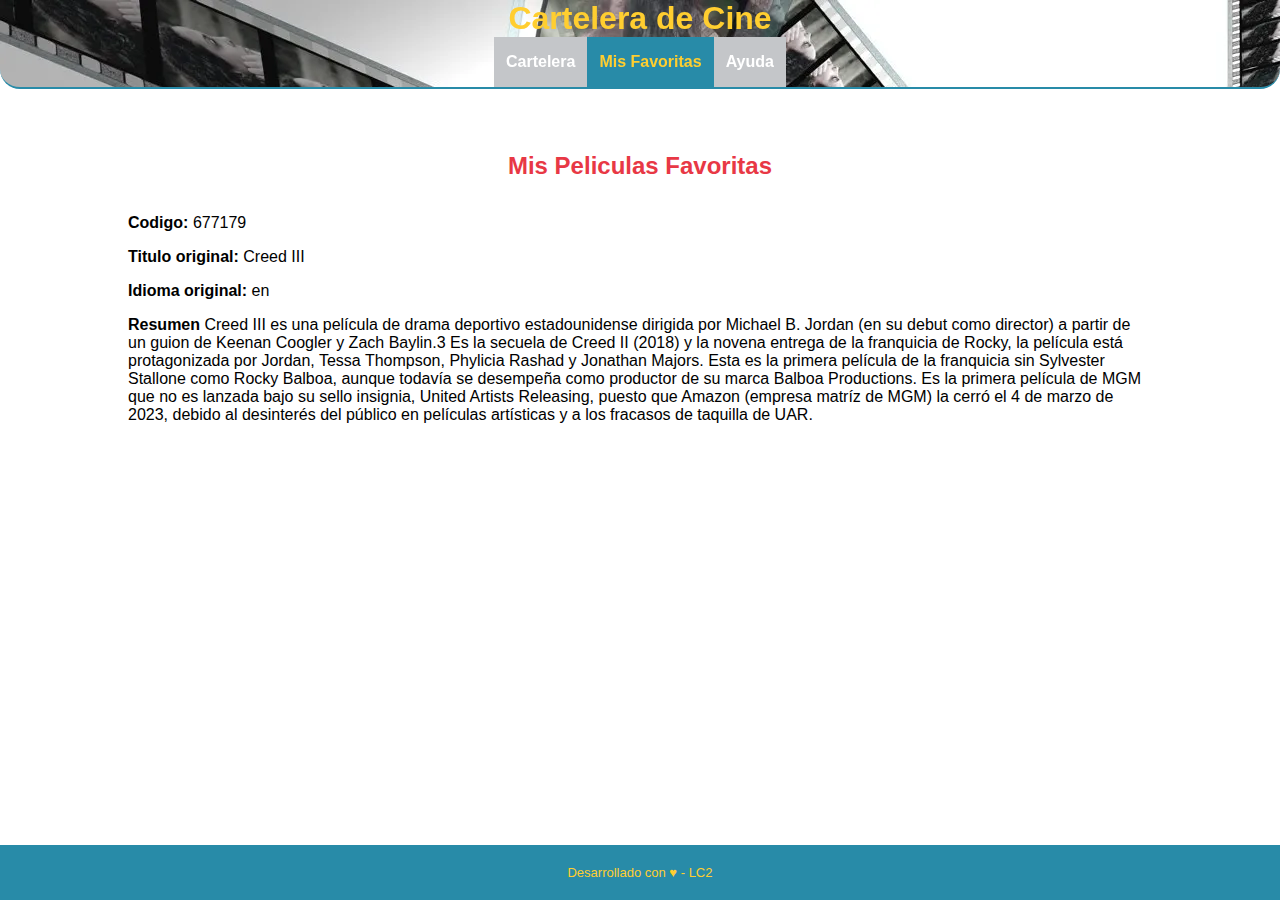
==== favorities.html @ 3f70f830 "Initial commit" ====
<!DOCTYPE html>
<html lang="es">

<head>
    <meta charset="UTF-8" />
    <meta name="viewport" content="width=device-width, initial-scale=1.0" />
    <title>TUP LC2 - TP Integrador</title>
    <!-- Estilos CSS -->
    <link rel="stylesheet" href="css/common.css" />
</head>

<body>
    <header>
        <h1>
            <!--Titulo Cabecera-->
            <span>Cartelera de Cine</span>
        </h1>
        <nav>
            <!--Menu Superior-->
            <ul>
                <li><a href="index.html">Cartelera</a></li>
                <li class="current-page"><a href="">Mis Favoritas</a></li>
                <li clase><a href="help.html">Ayuda</a></li>
            </ul>
        </nav>
    </header>
    <!-- Contenido principal de la página -->
    <main>
        <h2>Mis Peliculas Favoritas</h2>
        <section id="sec-favorities-list">
            <!--Sección contenido de paliculas favoritas-->
            <div class="contenedorPeliculasFavoritas" id="contenedorPeliculasFavoritas">
                <img src="https://image.tmdb.org/t/p/w500//fcFMd3HdyX7r5gtFwVnn2qr5Yhq.jpg" alt="">
                <div>
                    <p> <b>Codigo: </b> 677179</p>
                    <p> <b>Titulo original: </b> Creed III</p>
                    <p> <b>Idioma original: </b> en</p>
                    <p> <b>Resumen </b>Creed III es una película de drama deportivo estadounidense dirigida por Michael B. Jordan (en su debut como director) a partir de un guion de Keenan Coogler y Zach Baylin.3​ Es la secuela de Creed II (2018) y la novena
                        entrega de la franquicia de Rocky, la película está protagonizada por Jordan, Tessa Thompson, Phylicia Rashad y Jonathan Majors. Esta es la primera película de la franquicia sin Sylvester Stallone como Rocky Balboa, aunque todavía
                        se desempeña como productor de su marca Balboa Productions. Es la primera película de MGM que no es lanzada bajo su sello insignia, United Artists Releasing, puesto que Amazon (empresa matríz de MGM) la cerró el 4 de marzo de 2023,
                        debido al desinterés del público en películas artísticas y a los fracasos de taquilla de UAR.</p>
                </div>
            </div>
        </section>
    </main>
    <footer>
        <p>Desarrollado con ♥ - LC2</p>
    </footer>

</body>

</html>
---- css/common.css ----
* {
    box-sizing: border-box;
    margin: 0;
    padding: 0;
    font-family: "Lucida Sans", "Lucida Sans Regular", "Lucida Grande", "Lucida Sans Unicode", "Geneva", Verdana, sans-serif;
}

:root {
    /* Declaro variables CSS con colores principales */
    --color-theme: #FFCE30;
    --color-active: #288BA8;
    --color-back-active: #746AB0;
    --color-back-inactive: #c4c6c9;
    --color-titulos: #E83845;
    --color-texto-blanco: #FFF;
    --color-gradient: linear-gradient( to right, var(--color-theme), var(--color-back-active));
}

body {
    height: 100%;
    width: 100%;
}

ul {
    list-style: none;
    padding: 0;
    margin: 0;
}

button,
a {
    user-select: none;
    -webkit-user-select: none;
}

header {
    position: fixed;
    top: 0;
    width: 100%;
    background-image: url('../img/FondoCine6.webp');
    border-radius: 0 0% 20px 20px;
    border-bottom: 2px solid var(--color-active);
}

nav>ul {
    display: flex;
    justify-content: space-between;
    justify-content: center;
}

nav li {
    flex: 0 0 auto;
}

nav li a {
    display: block;
    padding: 16px 12px;
    text-align: center;
    text-decoration: none;
    font-size: 1em;
    font-weight: bold;
    color: var(--color-texto-blanco);
    background-color: var(--color-back-inactive);
}

nav li.current-page a {
    color: var(--color-theme);
    background-color: var(--color-active);
    pointer-events: none;
}

main {
    margin-top: 120px;
    overflow: auto;
    padding: 16px;
    padding-bottom: 60px;
    height: calc(100% - 120px);
    width: 100%;
}

h1 {
    text-align: center;
    margin: 0;
    color: var(--color-theme);
}

h1>img {
    width: 70px;
    vertical-align: middle;
    padding: 10px;
}

h2 {
    color: var(--color-titulos);
    margin: 16px 0;
    text-align: center;
}

h3 {
    color: var(--color-theme);
    margin: 8px 0;
}

main section {
    display: flex;
    justify-content: space-around;
}

footer {
    position: fixed;
    bottom: 0px;
    background-color: var(--color-active);
    width: 100%;
    text-align: center;
    padding-top: 10px;
    padding-bottom: 10px;
}

footer p {
    font-size: small;
    color: var(--color-theme);
}

main p {
    margin-bottom: 16px;
}


/* Media Query: Estilos a aplicar sólo en pantallas mayores a 400px */

@media (min-width: 400px) {
    main {
        padding-left: 10%;
        padding-right: 10%;
    }
    footer {
        padding-top: 20px;
        padding-bottom: 20px;
    }
}

.loader {
    width: 60px;
    height: 60px;
}

.loader::before {
    content: "";
    box-sizing: border-box;
    position: absolute;
    width: 60px;
    height: 60px;
    border-radius: 50%;
    border-top: 2px solid #8900FF;
    border-right: 2px solid transparent;
    animation: spinner8217 0.8s linear infinite;
}

@keyframes spinner8217 {
    to {
        transform: rotate(360deg);
    }
}

.loader-container {
    margin: auto;
    display: flex;
    justify-content: center;
}

.display {
    display: none;
}

.msg {
    width: 50%;
    margin: 20px auto;
    padding: 15px;
    border-radius: 15px;
    color: #fff;
    font-size: 12px;
    font-weight: 200;
    text-align: center;
}

.amarillo {
    background-color: #ffc107;
}

.rojo {
    background-color: #dc3545;
}

.verde {
    background-color: #28a745;
}


/* */

#form-movie-new {
    display: flex;
    flex-direction: column;
    align-items: center;
}

form {
    display: flex;
    flex-direction: column;
    align-items: center;
    margin-top: 15px;
}

label {
    margin-bottom: 10px;
}

input {
    padding: 5px;
    margin-bottom: 10px;
}

button {
    padding: 5px 10px;
    background-color: #4CAF50;
    color: white;
    border: none;
    border-radius: 5px;
    cursor: pointer;
}

.message {
    margin-top: 10px;
    padding: 10px;
    border-radius: 5px;
}

.success {
    background-color: #4CAF50;
}

.error {
    background-color: #f44336;
}

.hidden {
    display: none;
}

.contenedorPeliculas {
    grid-template-columns: repeat(3, 1fr);
    grid-gap: 20px;
    margin-top: 20px;
}

.contenedorPeliculas img {
    max-width: 100%;
    height: auto;
    border-radius: 5px;
}

.contenedorPeliculas h3 {
    margin-top: 10px;
    margin-bottom: 5px;
    font-size: 18px;
}

.contenedorPeliculas p {
    margin: 0;
    font-size: 14px;
}

input {
    height: 40px;
    width: 300px;
}

.form-cine_contacto {
    justify-content: center;
    align-items: center;
}
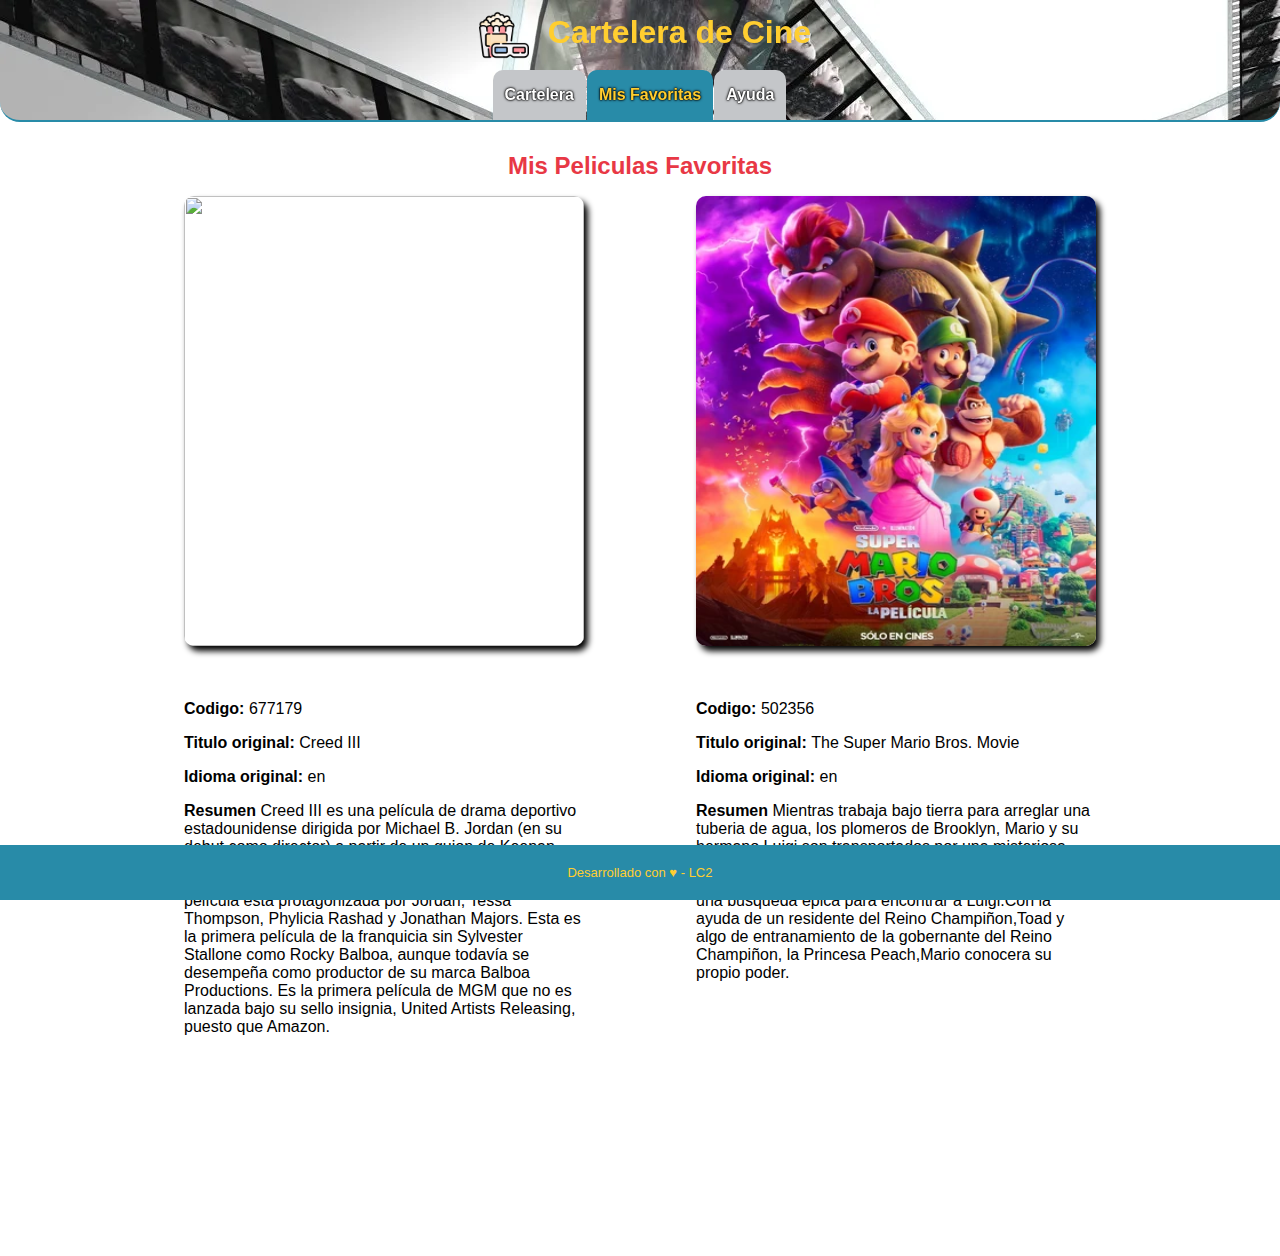
==== commit 028549a7: "actualizacion css" ====
--- a/favorities.html
+++ b/favorities.html
@@ -6,13 +6,14 @@
     <meta name="viewport" content="width=device-width, initial-scale=1.0" />
     <title>TUP LC2 - TP Integrador</title>
     <!-- Estilos CSS -->
-    <link rel="stylesheet" href="css/common.css" />
+    <link rel="stylesheet" href="css/pages/favorities.css" />
 </head>
 
 <body>
     <header>
         <h1>
             <!--Titulo Cabecera-->
+            <img src="img/IconoCine.png" alt="">
             <span>Cartelera de Cine</span>
         </h1>
         <nav>
@@ -37,8 +38,19 @@
                     <p> <b>Idioma original: </b> en</p>
                     <p> <b>Resumen </b>Creed III es una película de drama deportivo estadounidense dirigida por Michael B. Jordan (en su debut como director) a partir de un guion de Keenan Coogler y Zach Baylin.3​ Es la secuela de Creed II (2018) y la novena
                         entrega de la franquicia de Rocky, la película está protagonizada por Jordan, Tessa Thompson, Phylicia Rashad y Jonathan Majors. Esta es la primera película de la franquicia sin Sylvester Stallone como Rocky Balboa, aunque todavía
-                        se desempeña como productor de su marca Balboa Productions. Es la primera película de MGM que no es lanzada bajo su sello insignia, United Artists Releasing, puesto que Amazon (empresa matríz de MGM) la cerró el 4 de marzo de 2023,
-                        debido al desinterés del público en películas artísticas y a los fracasos de taquilla de UAR.</p>
+                        se desempeña como productor de su marca Balboa Productions. Es la primera película de MGM que no es lanzada bajo su sello insignia, United Artists Releasing, puesto que Amazon.</p>
+                </div>
+            </div>
+            <div class="contenedorPeliculasFavoritas" id="contenedorPeliculasFavoritas">
+                <img src="img/SuperMario.jpg" alt="">
+                <div class="descripcion-peliculas">
+                    <p> <b>Codigo: </b> 502356</p>
+                    <p> <b>Titulo original: </b> The Super Mario Bros. Movie</p>
+                    <p> <b>Idioma original: </b> en</p>
+                    <p> <b>Resumen </b>Mientras trabaja bajo tierra para arreglar una tuberia de agua, los plomeros de Brooklyn, Mario y su hermano Luigi son transportados por una misteriosa tuberia y llegan a un nuevo mundo magico. Pero cuando los hermanos
+                        se separan, Mario se embarca en una busqueda epica para encontrar a Luigi.Con la ayuda de un residente del Reino Champiñon,Toad y algo de entranamiento de la gobernante del Reino Champiñon, la Princesa Peach,Mario conocera su propio
+                        poder.
+                    </p>
                 </div>
             </div>
         </section>
--- a/css/pages/favorities.css
+++ b/css/pages/favorities.css
@@ -0,0 +1,302 @@
+* {
+    box-sizing: border-box;
+    margin: 0;
+    padding: 0;
+    font-family: "Lucida Sans", "Lucida Sans Regular", "Lucida Grande", "Lucida Sans Unicode", "Geneva", Verdana, sans-serif;
+}
+
+:root {
+    /* Declaro variables CSS con colores principales */
+    --color-theme: #FFCE30;
+    --color-active: #288BA8;
+    --color-back-active: #746AB0;
+    --color-back-inactive: #c4c6c9;
+    --color-titulos: #E83845;
+    --color-texto-blanco: #FFF;
+    --color-gradient: linear-gradient( to right, var(--color-theme), var(--color-back-active));
+}
+
+body {
+    height: 100%;
+    width: 100%;
+}
+
+ul {
+    list-style: none;
+    padding: 0;
+    margin: 0;
+}
+
+button,
+a {
+    user-select: none;
+    -webkit-user-select: none;
+}
+
+header {
+    position: fixed;
+    top: 0;
+    width: 100%;
+    background-image: url('../../img/FondoCine6.webp');
+    border-radius: 0 0% 20px 20px;
+    border-bottom: 2px solid var(--color-active);
+}
+
+nav>ul {
+    display: flex;
+    justify-content: space-between;
+    justify-content: center;
+}
+
+nav li {
+    flex: 0 0 auto;
+}
+
+nav li a {
+    margin-right: 1px;
+    display: block;
+    padding: 16px 12px;
+    text-align: center;
+    text-decoration: none;
+    font-size: 1em;
+    font-weight: bold;
+    color: var(--color-texto-blanco);
+    background-color: var(--color-back-inactive);
+    -webkit-border-radius: 10px 10px 0px 0px;
+    -moz-border-radius: 10px 10px 0px 0px;
+    border-radius: 10px 10px 0px 0px;
+    text-shadow: #000000 0px 0px 1px, #000000 0px 0px 2px, #000000 0px 0px 3px;
+}
+
+nav li.current-page a {
+    color: var(--color-theme);
+    background-color: var(--color-active);
+    pointer-events: none;
+}
+
+main {
+    margin-top: 120px;
+    overflow: auto;
+    padding: 16px;
+    padding-bottom: 60px;
+    height: calc(100% - 120px);
+    width: 100%;
+}
+
+h1 {
+    text-align: center;
+    margin: 0;
+    color: var(--color-theme);
+}
+
+h1>img {
+    width: 70px;
+    vertical-align: middle;
+    padding: 10px;
+}
+
+h2 {
+    color: var(--color-titulos);
+    margin: 16px 0;
+    text-align: center;
+}
+
+h3 {
+    color: var(--color-theme);
+    margin: 8px 0;
+}
+
+main section {
+    display: flex;
+    justify-content: space-around;
+}
+
+footer {
+    position: fixed;
+    bottom: 0px;
+    background-color: var(--color-active);
+    width: 100%;
+    text-align: center;
+    padding-top: 10px;
+    padding-bottom: 10px;
+}
+
+footer p {
+    font-size: small;
+    color: var(--color-theme);
+}
+
+main p {
+    margin-bottom: 16px;
+}
+
+
+/* Media Query: Estilos a aplicar sólo en pantallas mayores a 400px */
+
+@media (min-width: 400px) {
+    main {
+        padding-left: 10%;
+        padding-right: 10%;
+    }
+    footer {
+        padding-top: 20px;
+        padding-bottom: 20px;
+    }
+}
+
+.loader {
+    width: 60px;
+    height: 60px;
+}
+
+.loader::before {
+    content: "";
+    box-sizing: border-box;
+    position: absolute;
+    width: 60px;
+    height: 60px;
+    border-radius: 50%;
+    border-top: 2px solid #8900FF;
+    border-right: 2px solid transparent;
+    animation: spinner8217 0.8s linear infinite;
+}
+
+@keyframes spinner8217 {
+    to {
+        transform: rotate(360deg);
+    }
+}
+
+.loader-container {
+    margin: auto;
+    display: flex;
+    justify-content: center;
+}
+
+.display {
+    display: none;
+}
+
+.msg {
+    width: 50%;
+    margin: 20px auto;
+    padding: 15px;
+    border-radius: 15px;
+    color: #fff;
+    font-size: 12px;
+    font-weight: 200;
+    text-align: center;
+}
+
+.amarillo {
+    background-color: #ffc107;
+}
+
+.rojo {
+    background-color: #dc3545;
+}
+
+.verde {
+    background-color: #28a745;
+}
+
+
+/* */
+
+#form-movie-new {
+    display: flex;
+    flex-direction: column;
+    align-items: center;
+}
+
+form {
+    display: flex;
+    flex-direction: column;
+    align-items: center;
+    margin-top: 15px;
+}
+
+label {
+    margin-bottom: 10px;
+}
+
+input {
+    padding: 5px;
+    margin-bottom: 10px;
+}
+
+button {
+    padding: 5px 10px;
+    background-color: #4CAF50;
+    color: white;
+    border: none;
+    border-radius: 5px;
+    cursor: pointer;
+}
+
+.message {
+    margin-top: 10px;
+    padding: 10px;
+    border-radius: 5px;
+}
+
+.success {
+    background-color: #4CAF50;
+}
+
+.error {
+    background-color: #f44336;
+}
+
+.hidden {
+    display: none;
+}
+
+.contenedorPeliculas {
+    grid-template-columns: repeat(3, 1fr);
+    grid-gap: 20px;
+    margin-top: 20px;
+}
+
+.contenedorPeliculas img {
+    max-width: 100%;
+    height: auto;
+    border-radius: 5px;
+}
+
+.contenedorPeliculas h3 {
+    margin-top: 10px;
+    margin-bottom: 5px;
+    font-size: 18px;
+}
+
+.contenedorPeliculas p {
+    margin: 0;
+    font-size: 14px;
+}
+
+.contenedorPeliculasFavoritas {
+    width: 400px;
+    height: 1000px;
+}
+
+.contenedorPeliculasFavoritas img {
+    width: 400px;
+    height: 450px;
+    border-radius: 10px;
+    box-shadow: 4px 5px 6px 0px #000000;
+}
+
+input {
+    height: 40px;
+    width: 300px;
+}
+
+.form-cine_contacto {
+    justify-content: center;
+    align-items: center;
+}
+
+div div {
+    margin-top: 50px;
+}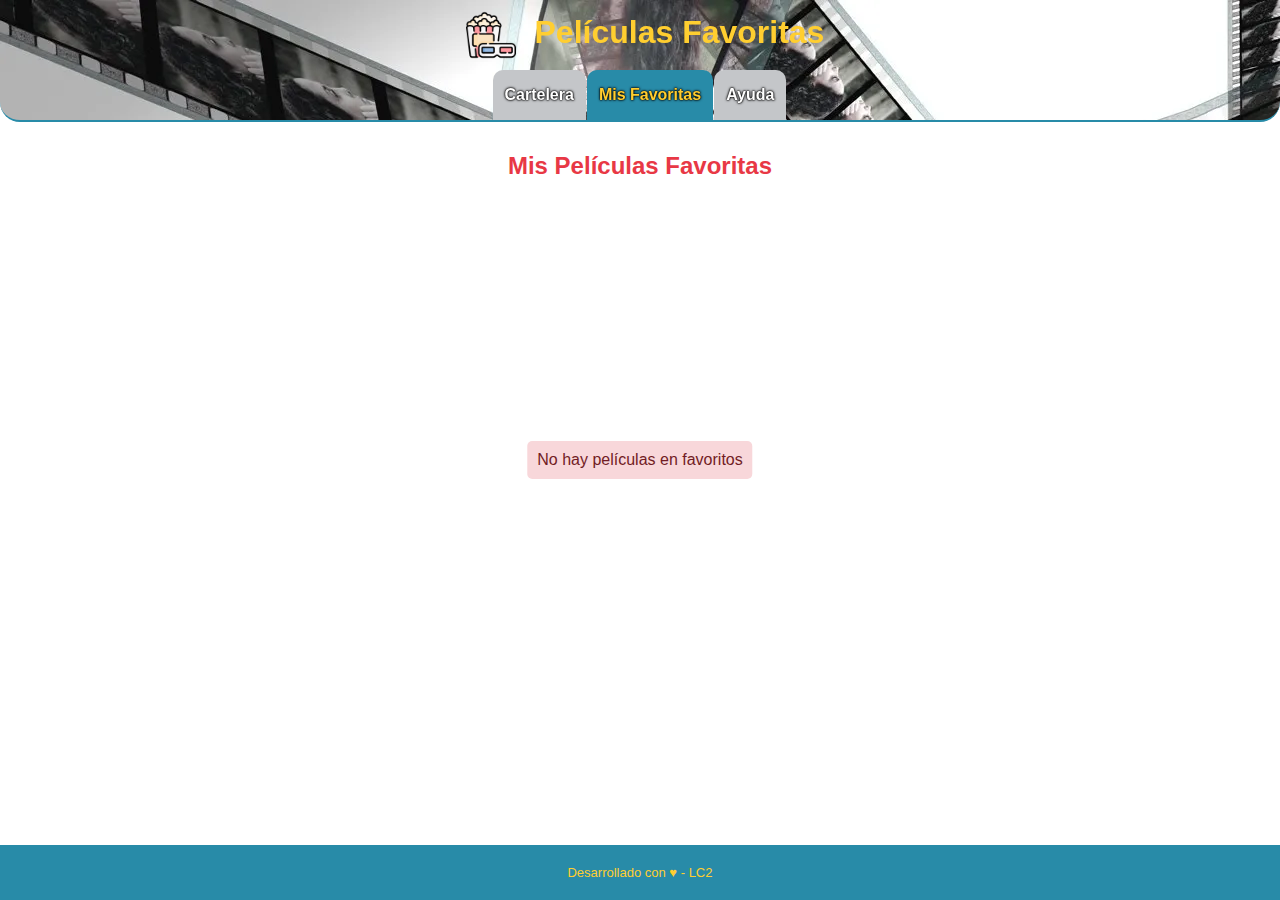
==== commit 6f0c5f51: "pagina" ====
--- a/favorities.html
+++ b/favorities.html
@@ -2,63 +2,46 @@
 <html lang="es">
 
 <head>
-    <meta charset="UTF-8" />
-    <meta name="viewport" content="width=device-width, initial-scale=1.0" />
-    <title>TUP LC2 - TP Integrador</title>
-    <!-- Estilos CSS -->
-    <link rel="stylesheet" href="css/pages/favorities.css" />
+    <meta charset="UTF-8">
+    <meta name="viewport" content="width=device-width, initial-scale=1.0">
+    <title>TUP LC2 - TP Integrador - Cine</title>
+    <!-- El estilo CSS -->
+    <link rel="stylesheet" href="css/pages/favorities.css">
 </head>
 
 <body>
+
     <header>
         <h1>
-            <!--Titulo Cabecera-->
+            <!--titulo-->
             <img src="img/IconoCine.png" alt="">
-            <span>Cartelera de Cine</span>
+            <span>Películas Favoritas</span>
         </h1>
         <nav>
-            <!--Menu Superior-->
+            <!--el menu-->
             <ul>
                 <li><a href="index.html">Cartelera</a></li>
-                <li class="current-page"><a href="">Mis Favoritas</a></li>
-                <li clase><a href="help.html">Ayuda</a></li>
+                <li class="current-page"><a href="#">Mis Favoritas</a></li>
+                <li><a href="help.html">Ayuda</a></li>
             </ul>
         </nav>
     </header>
-    <!-- Contenido principal de la página -->
+    <!-- la parte principal -->
     <main>
-        <h2>Mis Peliculas Favoritas</h2>
-        <section id="sec-favorities-list">
-            <!--Sección contenido de paliculas favoritas-->
-            <div class="contenedorPeliculasFavoritas" id="contenedorPeliculasFavoritas">
-                <img src="https://image.tmdb.org/t/p/w500//fcFMd3HdyX7r5gtFwVnn2qr5Yhq.jpg" alt="">
-                <div>
-                    <p> <b>Codigo: </b> 677179</p>
-                    <p> <b>Titulo original: </b> Creed III</p>
-                    <p> <b>Idioma original: </b> en</p>
-                    <p> <b>Resumen </b>Creed III es una película de drama deportivo estadounidense dirigida por Michael B. Jordan (en su debut como director) a partir de un guion de Keenan Coogler y Zach Baylin.3​ Es la secuela de Creed II (2018) y la novena
-                        entrega de la franquicia de Rocky, la película está protagonizada por Jordan, Tessa Thompson, Phylicia Rashad y Jonathan Majors. Esta es la primera película de la franquicia sin Sylvester Stallone como Rocky Balboa, aunque todavía
-                        se desempeña como productor de su marca Balboa Productions. Es la primera película de MGM que no es lanzada bajo su sello insignia, United Artists Releasing, puesto que Amazon.</p>
-                </div>
-            </div>
-            <div class="contenedorPeliculasFavoritas" id="contenedorPeliculasFavoritas">
-                <img src="img/SuperMario.jpg" alt="">
-                <div class="descripcion-peliculas">
-                    <p> <b>Codigo: </b> 502356</p>
-                    <p> <b>Titulo original: </b> The Super Mario Bros. Movie</p>
-                    <p> <b>Idioma original: </b> en</p>
-                    <p> <b>Resumen </b>Mientras trabaja bajo tierra para arreglar una tuberia de agua, los plomeros de Brooklyn, Mario y su hermano Luigi son transportados por una misteriosa tuberia y llegan a un nuevo mundo magico. Pero cuando los hermanos
-                        se separan, Mario se embarca en una busqueda epica para encontrar a Luigi.Con la ayuda de un residente del Reino Champiñon,Toad y algo de entranamiento de la gobernante del Reino Champiñon, la Princesa Peach,Mario conocera su propio
-                        poder.
-                    </p>
-                </div>
-            </div>
+        <h2>Mis Películas Favoritas</h2>
+        <section id="sec_peliculas">
+            <!--lugar de peliculas favoritas -->
+            <div class="contenedorPeliculas" id="contenedorFavoritas"></div>
+            <p id="empty-message" class="message hidden">No hay películas en favoritos</p>
         </section>
     </main>
     <footer>
         <p>Desarrollado con ♥ - LC2</p>
     </footer>
 
+    <!-- el js -->
+    <script src="https://code.jquery.com/jquery-3.6.0.min.js"></script>
+    <script src="js/pages/favorities.js"></script>
 </body>
 
 </html>--- a/css/pages/favorities.css
+++ b/css/pages/favorities.css
@@ -6,7 +6,6 @@
 }
 
 :root {
-    /* Declaro variables CSS con colores principales */
     --color-theme: #FFCE30;
     --color-active: #288BA8;
     --color-back-active: #746AB0;
@@ -129,9 +128,6 @@
 main p {
     margin-bottom: 16px;
 }
-
-
-/* Media Query: Estilos a aplicar sólo en pantallas mayores a 400px */
 
 @media (min-width: 400px) {
     main {
@@ -200,9 +196,6 @@
     background-color: #28a745;
 }
 
-
-/* */
-
 #form-movie-new {
     display: flex;
     flex-direction: column;
@@ -299,4 +292,19 @@
 
 div div {
     margin-top: 50px;
+}
+
+.message {
+    position: absolute;
+    top: 50%;
+    left: 50%;
+    transform: translate(-50%, -50%);
+    background-color: #f8d7da;
+    color: #721c24;
+    padding: 10px;
+    margin-bottom: 10px;
+}
+
+.hidden {
+    display: none;
 }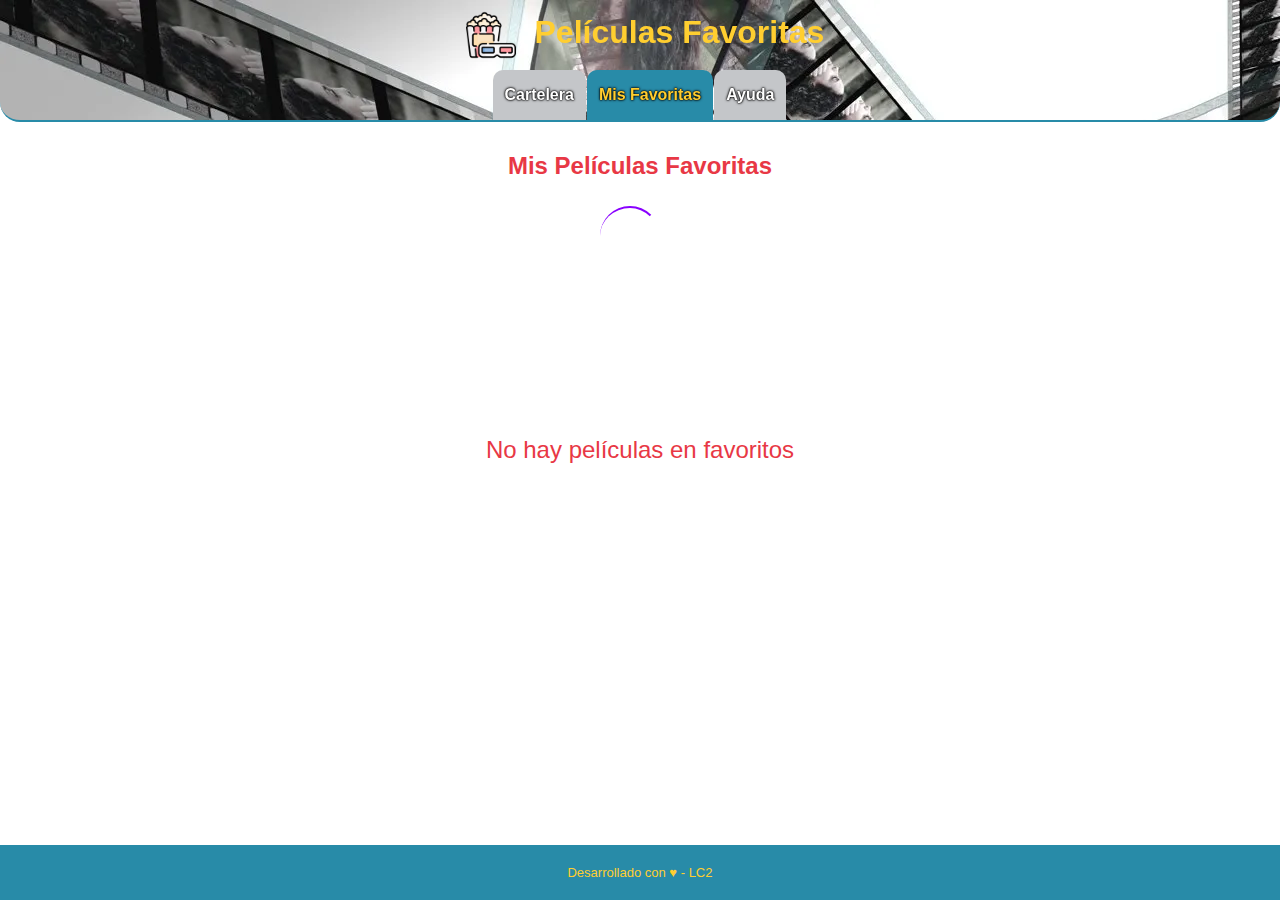
==== commit 7066f473: "pagina" ====
--- a/favorities.html
+++ b/favorities.html
@@ -29,12 +29,17 @@
     <!-- la parte principal -->
     <main>
         <h2>Mis Películas Favoritas</h2>
+        <section id="loader" class="hidden">
+            <div class="loader"></div>
+        </section>
         <section id="sec_peliculas">
             <!--lugar de peliculas favoritas -->
             <div class="contenedorPeliculas" id="contenedorFavoritas"></div>
             <p id="empty-message" class="message hidden">No hay películas en favoritos</p>
         </section>
+
     </main>
+
     <footer>
         <p>Desarrollado con ♥ - LC2</p>
     </footer>
--- a/css/pages/favorities.css
+++ b/css/pages/favorities.css
@@ -219,6 +219,89 @@
 }
 
 button {
+    font-size: 12px;
+    width: 150px;
+    height: 40px;
+    background: #3dea65;
+    border-radius: 10px;
+    margin-top: 10px;
+    box-shadow: 0px 0px 10px #446d3b;
+}
+
+button:hover {
+    transform: translateY(-3px);
+    transition: 0.2s;
+}
+
+button:active {
+    transition: 0.2s;
+    transform: translateY(0px);
+    box-shadow: 0px 0px 0px;
+    background: #0c3e00;
+}
+
+.message {
+    position: absolute;
+    top: 50%;
+    left: 50%;
+    transform: translate(-50%, -50%);
+    font-size: 24px;
+    color: var(--color-titulos);
+    text-align: center;
+}
+
+.success {
+    background-color: #4CAF50;
+}
+
+.error {
+    background-color: #f44336;
+}
+
+.hidden {
+    display: none;
+}
+
+.contenedorPeliculas {
+    display: flex;
+    flex-wrap: wrap;
+    justify-content: center;
+    margin-top: 20px;
+}
+
+.contenedorPeliculas .contenedorPelicula {
+    width: 300px;
+    margin: 10px;
+    margin-left: 100px;
+    margin-right: 100px;
+}
+
+.contenedorPeliculas img {
+    max-width: 100%;
+    height: auto;
+    border-radius: 5px;
+}
+
+.contenedorPeliculas .movie-details {
+    padding: 10px;
+}
+
+.contenedorPeliculas h3 {
+    margin-top: 10px;
+    margin-bottom: 5px;
+    font-size: 18px;
+    text-align: center;
+}
+
+.contenedorPeliculas p {
+    margin: 0;
+    font-size: 14px;
+    text-align: center;
+}
+
+.contenedorPeliculas .button-remove {
+    display: block;
+    margin: 10px auto;
     padding: 5px 10px;
     background-color: #4CAF50;
     color: white;
@@ -227,84 +310,42 @@
     cursor: pointer;
 }
 
-.message {
-    margin-top: 10px;
-    padding: 10px;
-    border-radius: 5px;
-}
-
-.success {
-    background-color: #4CAF50;
-}
-
-.error {
-    background-color: #f44336;
-}
-
-.hidden {
+.horizontal-container {
+    display: flex;
+    flex-wrap: nowrap;
+    overflow-x: auto;
+    padding-bottom: 10px;
+    margin-bottom: -10px;
+    -webkit-overflow-scrolling: touch;
+}
+
+.horizontal-container::-webkit-scrollbar {
     display: none;
 }
 
-.contenedorPeliculas {
-    grid-template-columns: repeat(3, 1fr);
-    grid-gap: 20px;
-    margin-top: 20px;
-}
-
-.contenedorPeliculas img {
-    max-width: 100%;
-    height: auto;
-    border-radius: 5px;
-}
-
-.contenedorPeliculas h3 {
-    margin-top: 10px;
-    margin-bottom: 5px;
-    font-size: 18px;
-}
-
-.contenedorPeliculas p {
-    margin: 0;
-    font-size: 14px;
-}
-
-.contenedorPeliculasFavoritas {
-    width: 400px;
-    height: 1000px;
-}
-
-.contenedorPeliculasFavoritas img {
-    width: 400px;
-    height: 450px;
-    border-radius: 10px;
-    box-shadow: 4px 5px 6px 0px #000000;
-}
-
-input {
-    height: 40px;
-    width: 300px;
-}
-
-.form-cine_contacto {
+.horizontal-container .contenedorPeliculas {
+    flex: 0 0 auto;
+}
+
+#loader {
+    display: flex;
     justify-content: center;
     align-items: center;
-}
-
-div div {
-    margin-top: 50px;
-}
-
-.message {
-    position: absolute;
-    top: 50%;
-    left: 50%;
-    transform: translate(-50%, -50%);
-    background-color: #f8d7da;
-    color: #721c24;
-    padding: 10px;
-    margin-bottom: 10px;
-}
-
-.hidden {
-    display: none;
+    height: 100px;
+}
+
+.loader {
+    border-radius: 50%;
+    width: 80px;
+    height: 80px;
+    animation: spin 2s linear infinite;
+}
+
+@keyframes spin {
+    0% {
+        transform: rotate(0deg);
+    }
+    100% {
+        transform: rotate(360deg);
+    }
 }